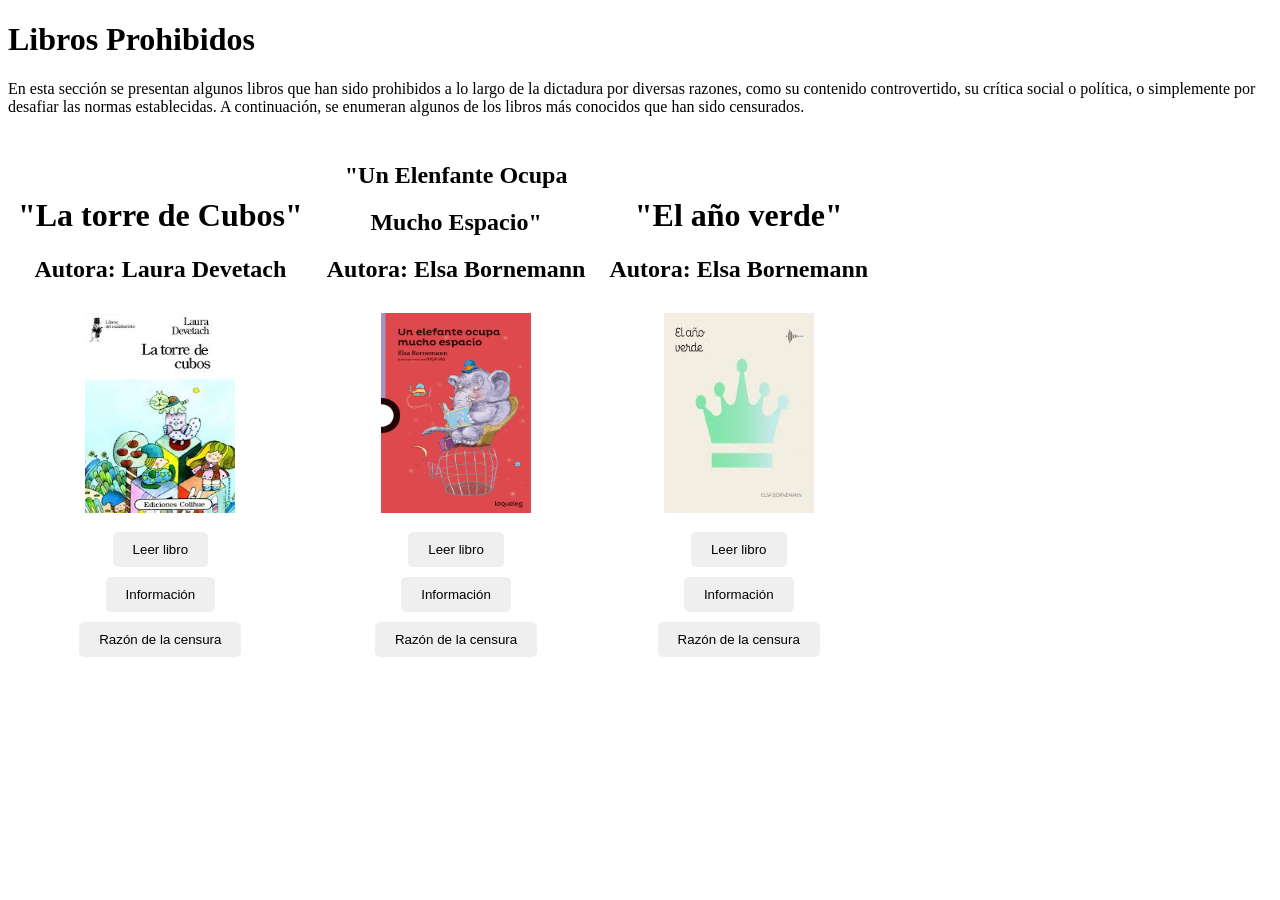
==== index.html @ 87cf99b4 "modificacion del nombre a index" ====
<!DOCTYPE html>
<html lang="en">
<head>
    <meta charset="UTF-8">
    <meta name="viewport" content="width=device-width, initial-scale=1.0">
    <title>Document</title>
</head>
    <style>
        .image {
            width: 150px;
            height: 200px;
            margin: 10px;
        }
        .libro {
            text-align: center;
            margin: 10px;
            display: inline-block;
        }
        .boton {
            padding: 10px 20px;
            border: none;
            border-radius: 5px;
            cursor: pointer;
            margin: 5px;
        }
    </style>
<body> 
    <h1>Libros Prohibidos</h1>
    <p>En esta sección se presentan algunos libros que han sido prohibidos a lo largo de la dictadura por diversas razones, como su contenido controvertido, su crítica social o política, o simplemente por desafiar las normas establecidas. A continuación, se enumeran algunos de los libros más conocidos que han sido censurados.</p>
    <div class="libro"> 
        <h1>"La torre de Cubos"</h1>
        <h2>Autora: Laura Devetach</h2>
        <img class="image" src="imagenes/la torre de cubos.jpg" alt="">
        <br>
        <button class="boton" onclick="leerLibro('la-torre-de-cubos')">Leer libro</button>
        <br>
        <button class="boton" onclick="mostrarInformacion('La torre de cubos información')">Información</button>
        <br>
        <button class="boton" onclick="mostrarRazon('la torre de cubos')">Razón de la censura</button>
    </div>
    <div class="libro">
        <h2>"Un Elenfante Ocupa</h2>
        <h2> Mucho Espacio"</h2>
        <h2>Autora: Elsa Bornemann</h2>
        <img class="image" src="imagenes/un elefante ocupa mucho espacio.jpg" alt="">
        <br>
        <button class="boton" onclick="leerLibro('un-elefante-ocupa-mucho-espacio')">Leer libro</button>
        <br>
        <button class="boton" onclick="mostrarInformacion('Un elefante ocupa mucho espacio información')">Información</button>
        <br>
        <button class="boton" onclick="mostrarRazon('un elefante ocupa mucho espacio')">Razón de la censura</button>

    </div>
    <div class="libro">
        <h1>"El año verde"</h1>
        <h2>Autora: Elsa Bornemann</h2>
        <img class="image" src="imagenes/el año verde.jpg" alt="">
        <br>
        <button class="boton" onclick="leerLibro('el-año-verde')">Leer libro</button>
        <br>
        <button class="boton" onclick="mostrarInformacion('El año verde información')">Información</button>
        <br>
        <button class="boton" onclick="mostrarRazon('el año verde')">Razón de la censura</button>
    </div>

    <script>
        function leerLibro(libro) {
            window.open('pdf/' + libro + '.pdf', '_blank');
        }
        function mostrarInformacion(libro) {
            window.open('informacion/' + libro + '.pdf', '_blank');
        }
        function mostrarRazon(libro) {
            window.open('razones/' + libro + '.html', '_blank');
        }
    </script>
</body>
</html>
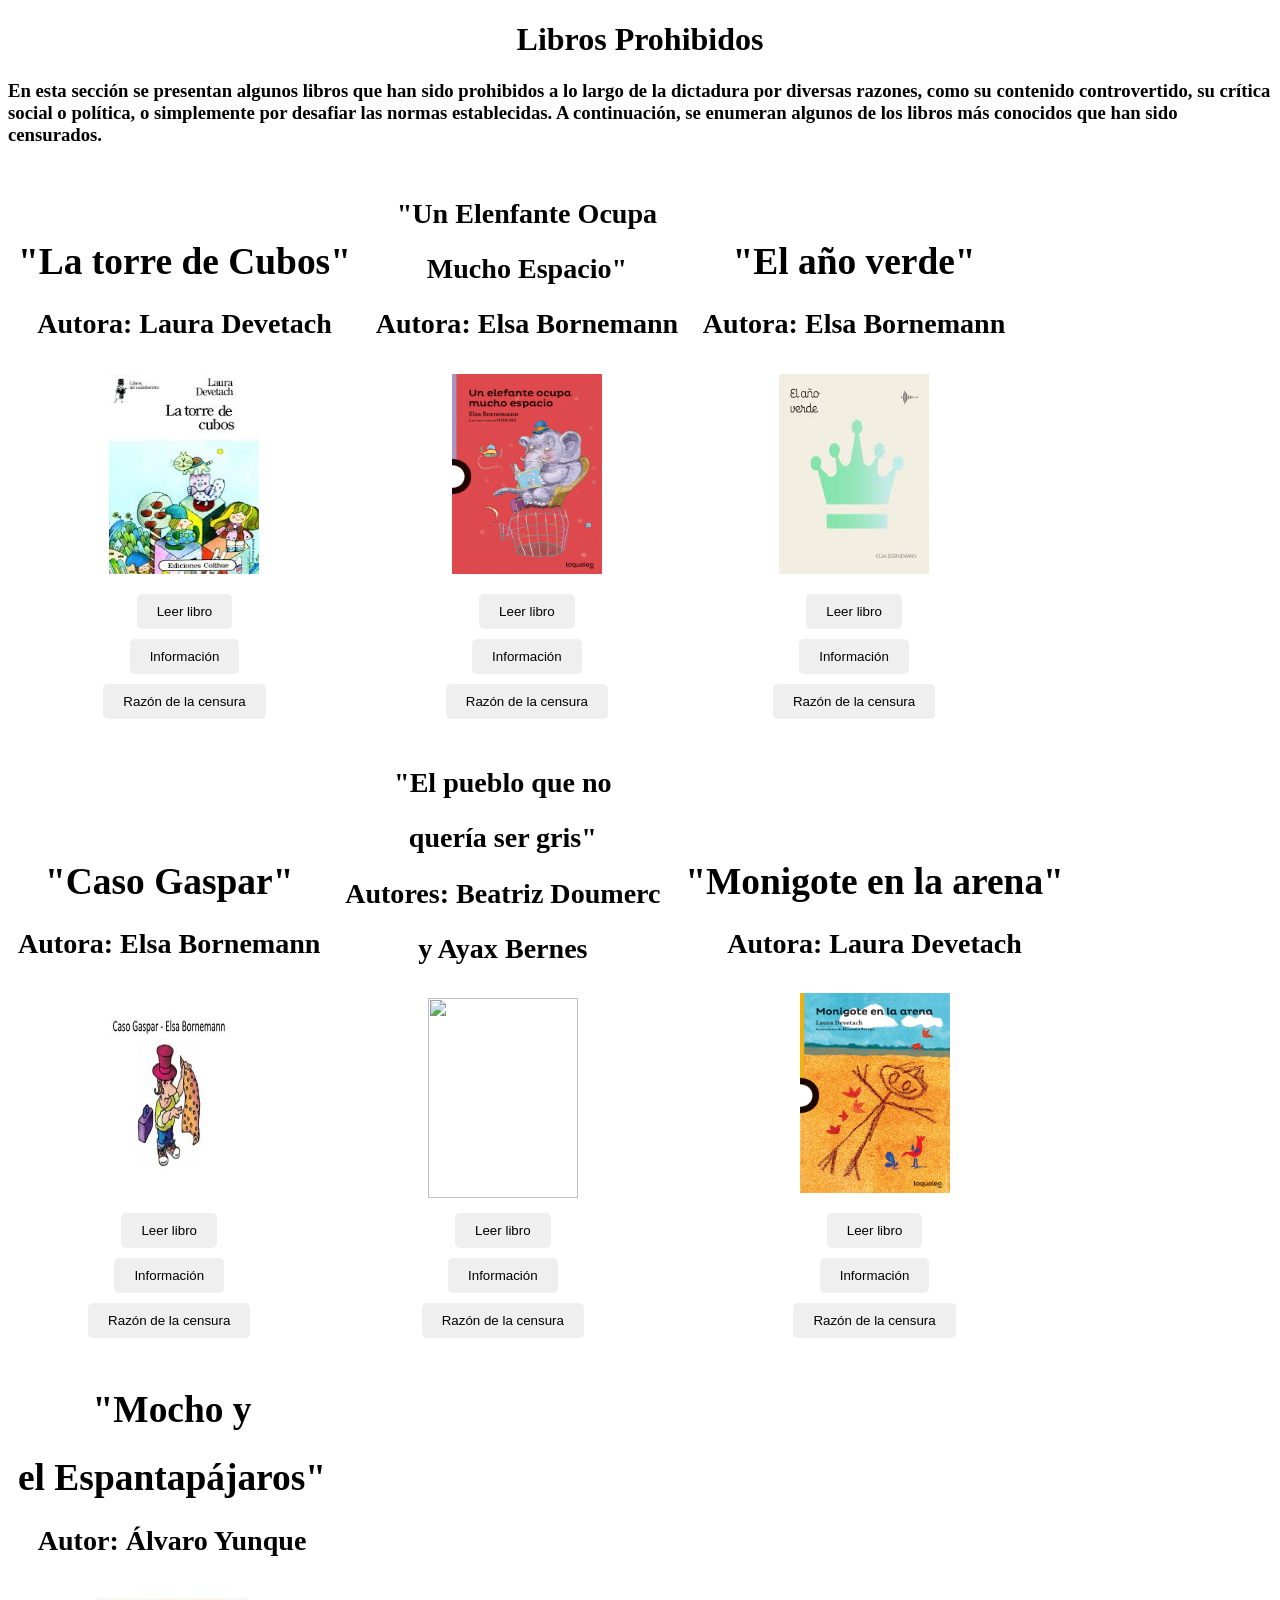
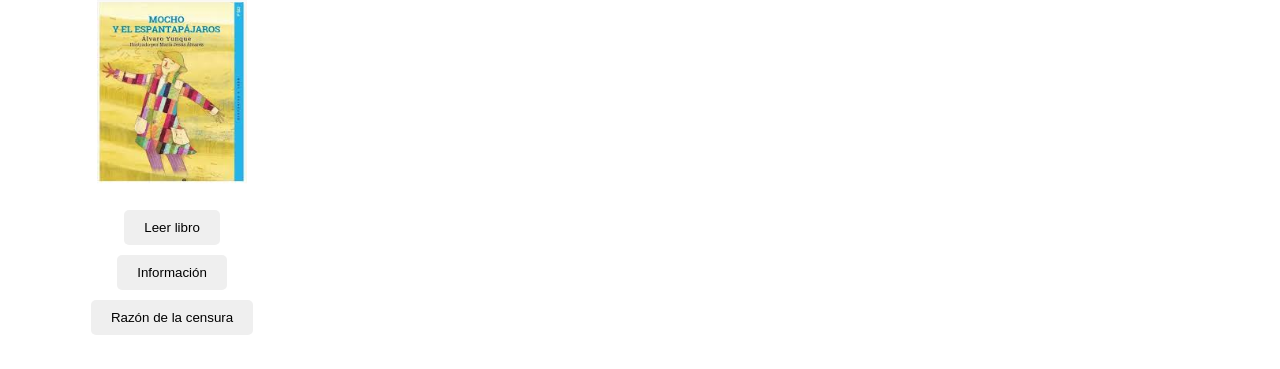
==== commit a7ea8471: "Guardar cambios locales" ====
--- a/index.html
+++ b/index.html
@@ -23,10 +23,16 @@
             cursor: pointer;
             margin: 5px;
         }
+        .libro-title {
+            text-align: center;
+        }
+        .libro-description {
+            font-weight: bold;
+        }
     </style>
 <body> 
-    <h1>Libros Prohibidos</h1>
-    <p>En esta sección se presentan algunos libros que han sido prohibidos a lo largo de la dictadura por diversas razones, como su contenido controvertido, su crítica social o política, o simplemente por desafiar las normas establecidas. A continuación, se enumeran algunos de los libros más conocidos que han sido censurados.</p>
+    <h1 class="libro-title">Libros Prohibidos</h1>
+    <h3 class="libro-description">En esta sección se presentan algunos libros que han sido prohibidos a lo largo de la dictadura por diversas razones, como su contenido controvertido, su crítica social o política, o simplemente por desafiar las normas establecidas. A continuación, se enumeran algunos de los libros más conocidos que han sido censurados.</p>
     <div class="libro"> 
         <h1>"La torre de Cubos"</h1>
         <h2>Autora: Laura Devetach</h2>
@@ -62,6 +68,53 @@
         <br>
         <button class="boton" onclick="mostrarRazon('el año verde')">Razón de la censura</button>
     </div>
+    <div class="libro">
+        <h1>"Caso Gaspar"</h1>
+        <h2>Autora: Elsa Bornemann</h2>
+        <img class="image" src="imagenes/caso gaspar.jpg" alt="">
+        <br>
+        <button class="boton" onclick="leerLibro('el-caso-gaspar')">Leer libro</button>
+        <br>
+        <button class="boton" onclick="mostrarInformacion('Caso Gaspar información')">Información</button>
+        <br>
+        <button class="boton" onclick="mostrarRazon('caso gaspar')">Razón de la censura</button>
+    </div>
+    <div class="libro">
+        <h2>"El pueblo que no</h2>
+        <h2>quería ser gris"</h2>
+        <h2>Autores: Beatriz Doumerc</h2>
+        <h2>y Ayax Bernes</h2>
+        <img class="image" src="imagenes/el pueblo que no quería ser gris.jpg" alt="">
+        <br>
+        <button class="boton" onclick="leerLibro('el-pueblo-que-no-quería-ser-gris')">Leer libro</button>
+        <br>
+        <button class="boton" onclick="mostrarInformacion('El Pueblo que no quería ser gris información')">Información</button>
+        <br>
+        <button class="boton" onclick="mostrarRazon('el pueblo que no quería ser gris')">Razón de la censura</button>
+    </div>
+    <div class="libro">
+        <h1>"Monigote en la arena"</h1>
+        <h2>Autora: Laura Devetach</h2>
+        <img class="image" src="imagenes/monigote en la arena.jpg" alt="">
+        <br>
+        <button class="boton" onclick="leerLibro('monigote-en-la-arena')">Leer libro</button>
+        <br>
+        <button class="boton" onclick="mostrarInformacion('Monigote en la arena información')">Información</button>
+        <br>
+        <button class="boton" onclick="mostrarRazon('monigote en la arena')">Razón de la censura</button>
+    </div>
+    <div class="libro">
+        <h1>"Mocho y</h1>
+        <h1>el Espantapájaros"</h1>
+        <h2>Autor: Álvaro Yunque</h2>
+        <img class="image" src="imagenes/mocho y el espantapájaros.jpg" alt="">
+        <br>
+        <button class="boton" onclick="leerLibro('mocho-y-el-espantapájaros')">Leer libro</button>
+        <br>
+        <button class="boton" onclick="mostrarInformacion('Mocho y el espantapájaros información')">Información</button>
+        <br>
+        <button class="boton" onclick="mostrarRazon('mocho y el espantapájaros')">Razón de la censura</button>
+    </div>
 
     <script>
         function leerLibro(libro) {
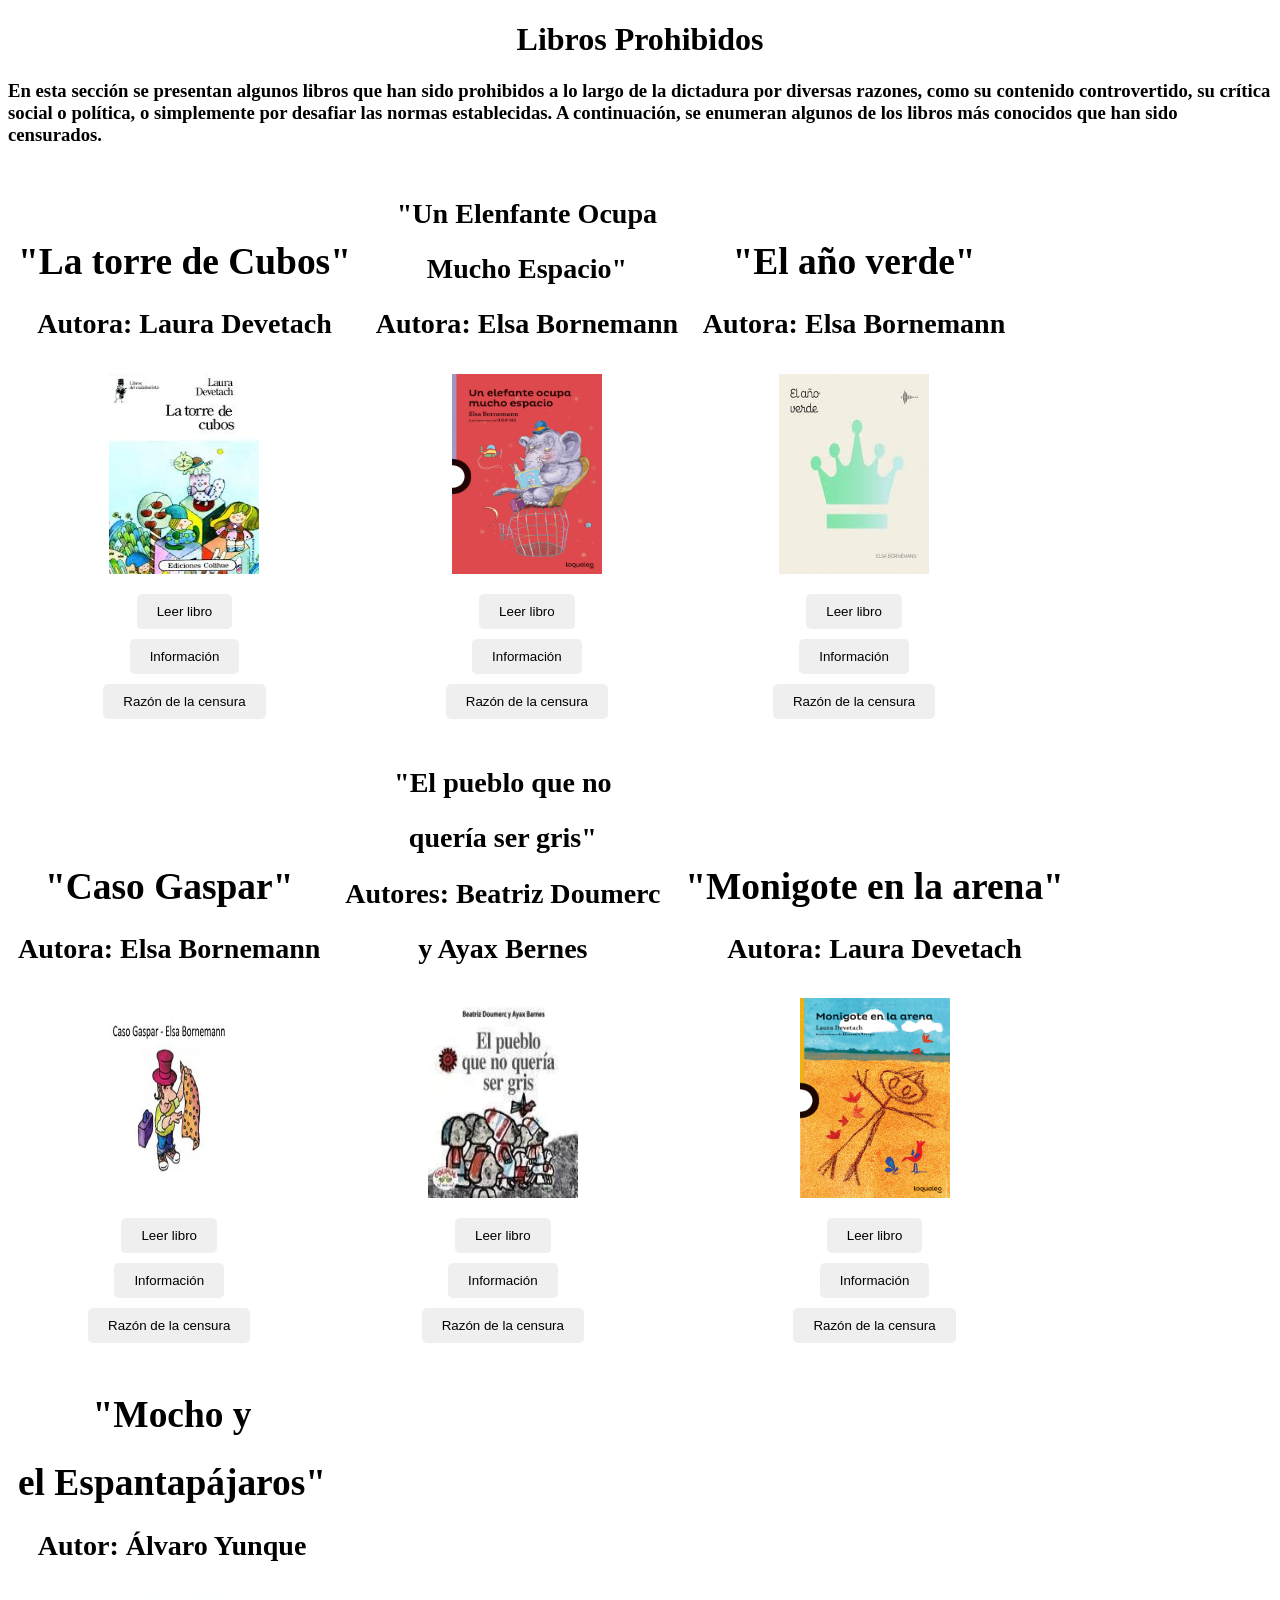
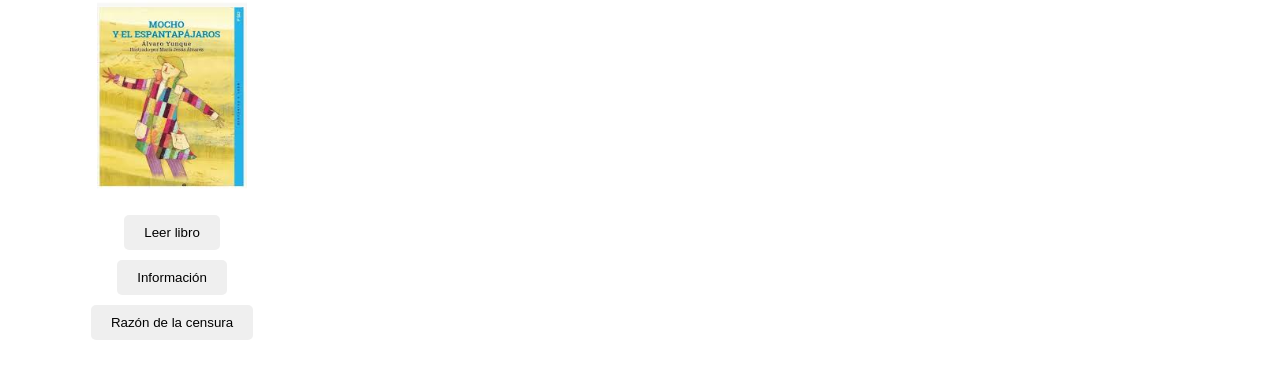
==== commit 14a654f6: "Fix image source case sensitivity in index.html" ====
--- a/index.html
+++ b/index.html
@@ -84,7 +84,7 @@
         <h2>quería ser gris"</h2>
         <h2>Autores: Beatriz Doumerc</h2>
         <h2>y Ayax Bernes</h2>
-        <img class="image" src="imagenes/el pueblo que no quería ser gris.jpg" alt="">
+        <img class="image" src="imagenes/El pueblo que no quería ser gris.jpg" alt="">
         <br>
         <button class="boton" onclick="leerLibro('el-pueblo-que-no-quería-ser-gris')">Leer libro</button>
         <br>
@@ -128,4 +128,4 @@
         }
     </script>
 </body>
-</html>+</html>
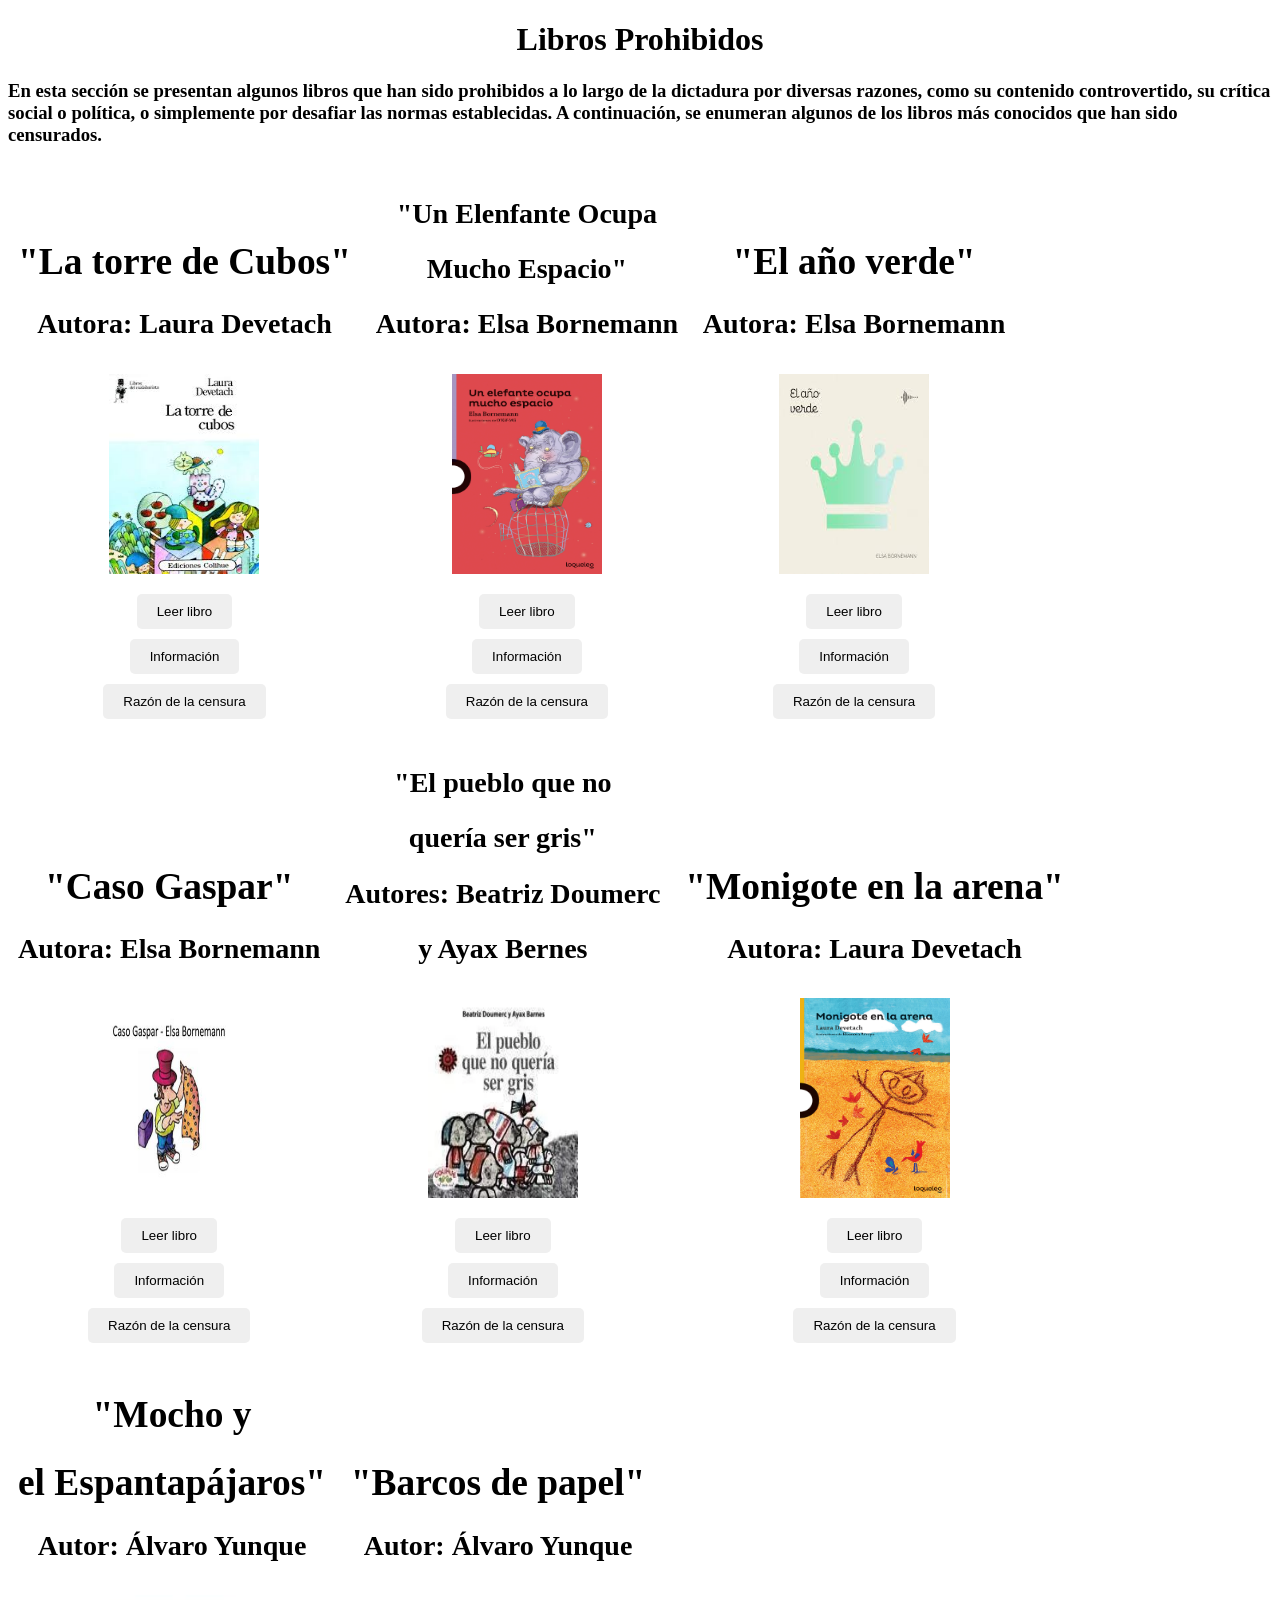
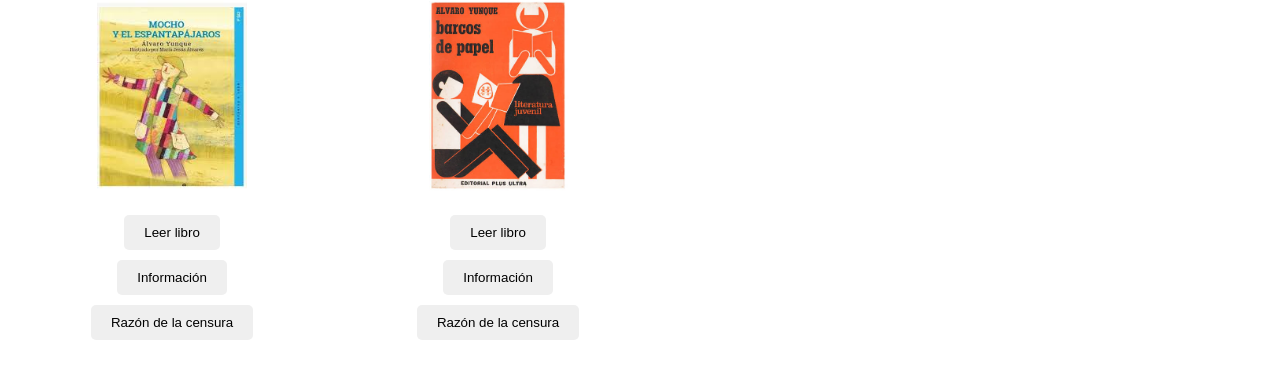
==== commit 397fde92: "Agregar nueva razón barcos de papel" ====
--- a/index.html
+++ b/index.html
@@ -115,6 +115,17 @@
         <br>
         <button class="boton" onclick="mostrarRazon('mocho y el espantapájaros')">Razón de la censura</button>
     </div>
+    <div class="libro">
+        <h1>"Barcos de papel"</h1>
+        <h2>Autor: Álvaro Yunque</h2>
+        <img class="image" src="imagenes/barcos de papel.jpg" alt="">
+        <br>
+        <button class="boton" onclick="leerLibro('barcos-de-papel')">Leer libro</button>
+        <br>
+        <button class="boton" onclick="mostrarInformacion('Barcos de papel información')">Información</button>
+        <br>
+        <button class="boton" onclick="mostrarRazon('barcos de papel')">Razón de la censura</button>
+    </div>
 
     <script>
         function leerLibro(libro) {
